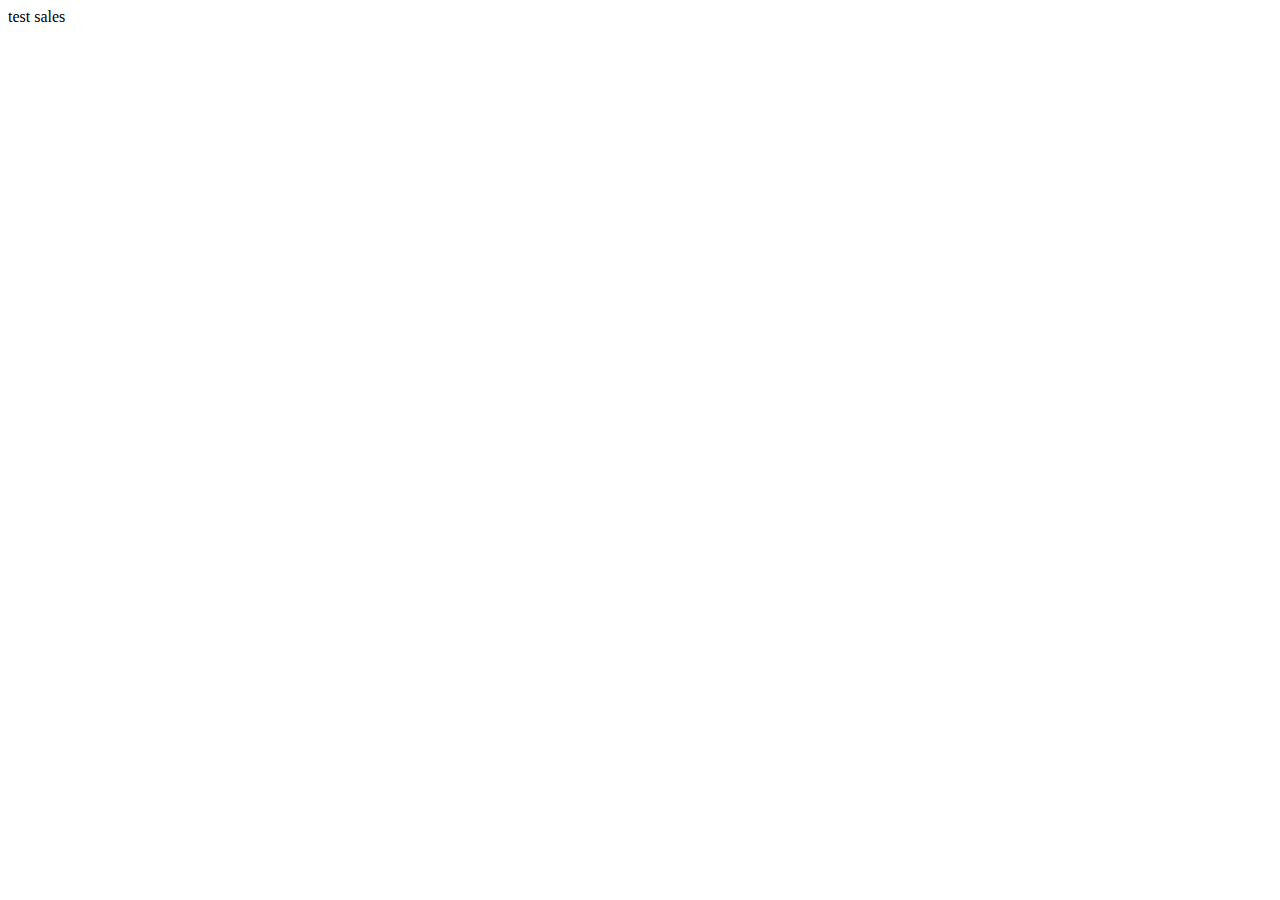
==== htmlfiles/sales.html @ 812b2738 "Added DOM" ====
<!DOCTYPE html>
<html lang="en">
<head>
    <meta charset="UTF-8">
    <meta http-equiv="X-UA-Compatible" content="IE=edge">
    <meta name="viewport" content="width=device-width, initial-scale=1.0">
    <title>Sales Page</title>
</head>
<body>
    test sales
    <ul class="output">
    </ul>


    <script src="/cookie-stand/app.js"></script>
</body>
</html>
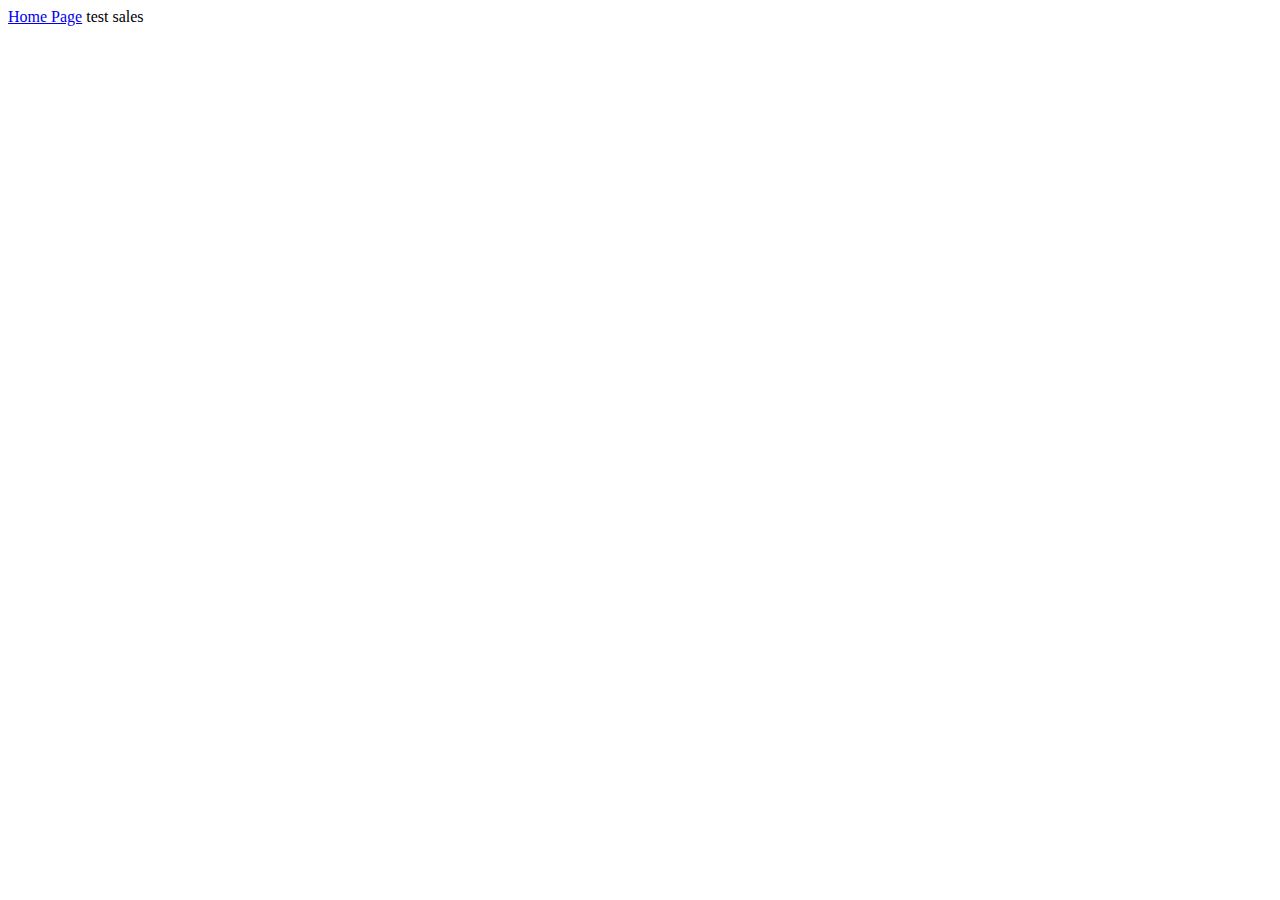
==== commit a3920793: "Merge pull request #2 from ConnerKT/Class06-Objects" ====
--- a/htmlfiles/sales.html
+++ b/htmlfiles/sales.html
@@ -7,6 +7,7 @@
     <title>Sales Page</title>
 </head>
 <body>
+    <a href="/cookie-stand/htmlfiles/index.html">Home Page</a>
     test sales
     <ul class="output">
     </ul>
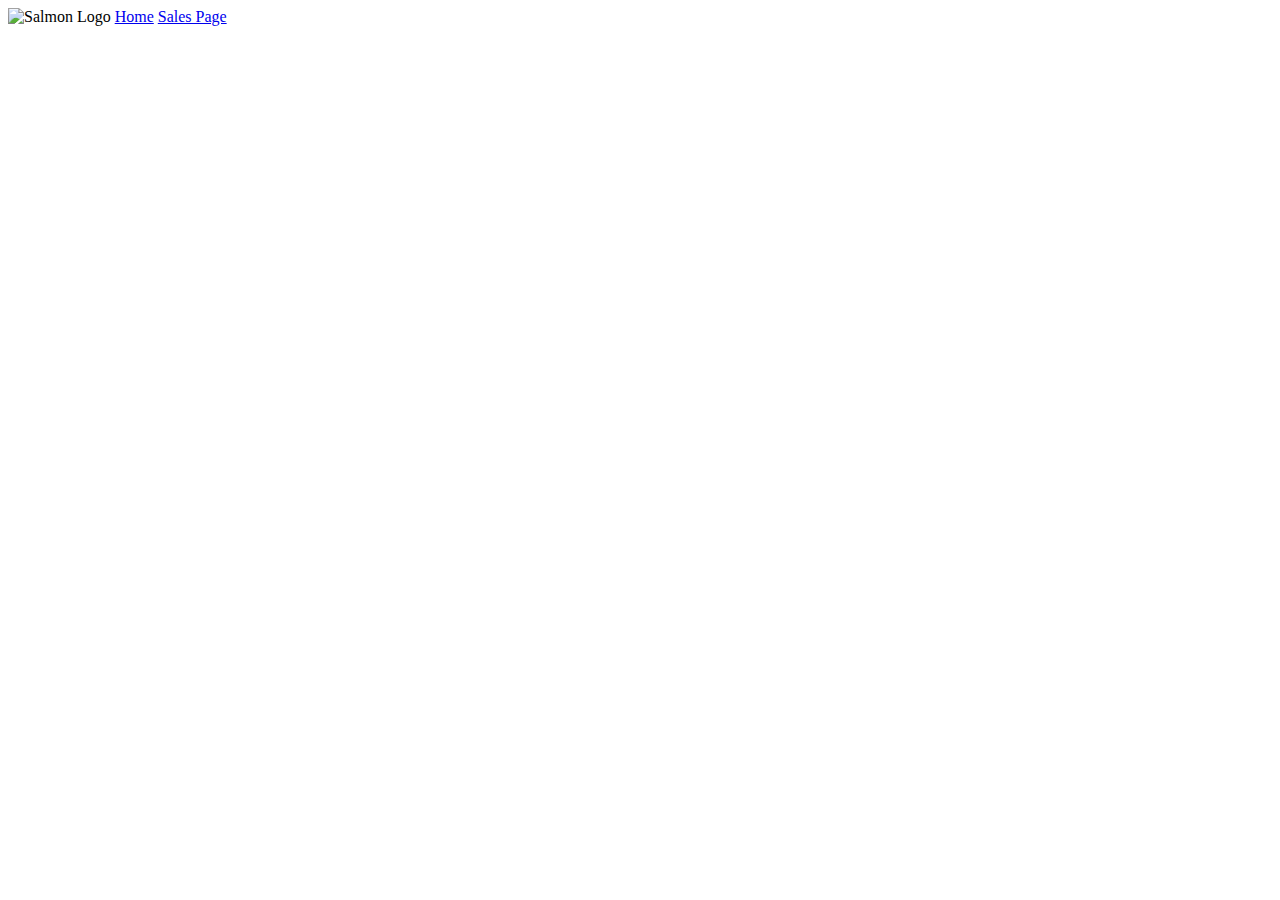
==== commit a55f34f3: "Style, Contact Section, Finishing Touches" ====
--- a/htmlfiles/sales.html
+++ b/htmlfiles/sales.html
@@ -4,13 +4,25 @@
     <meta charset="UTF-8">
     <meta http-equiv="X-UA-Compatible" content="IE=edge">
     <meta name="viewport" content="width=device-width, initial-scale=1.0">
+    <link rel="stylesheet" href="/cookie-stand/style.css">
+
     <title>Sales Page</title>
 </head>
 <body>
-    <a href="/cookie-stand/htmlfiles/index.html">Home Page</a>
-    test sales
-    <ul class="output">
-    </ul>
+    <nav class="navbar">
+        <img class="logo"src="/cookie-stand/images/salmon.png" alt="Salmon Logo" width="120">
+        <a href="/cookie-stand/htmlfiles/index.html">Home</a>
+        <a class="Sales"href="/cookie-stand/htmlfiles/sales.html">Sales Page</a>
+    </nav>
+  
+    
+    <span class="spacing"></span>
+ 
+    <div class="cookiecontainer">
+        <table id="cookietb">
+        
+        </table>
+    </div>
 
 
     <script src="/cookie-stand/app.js"></script>
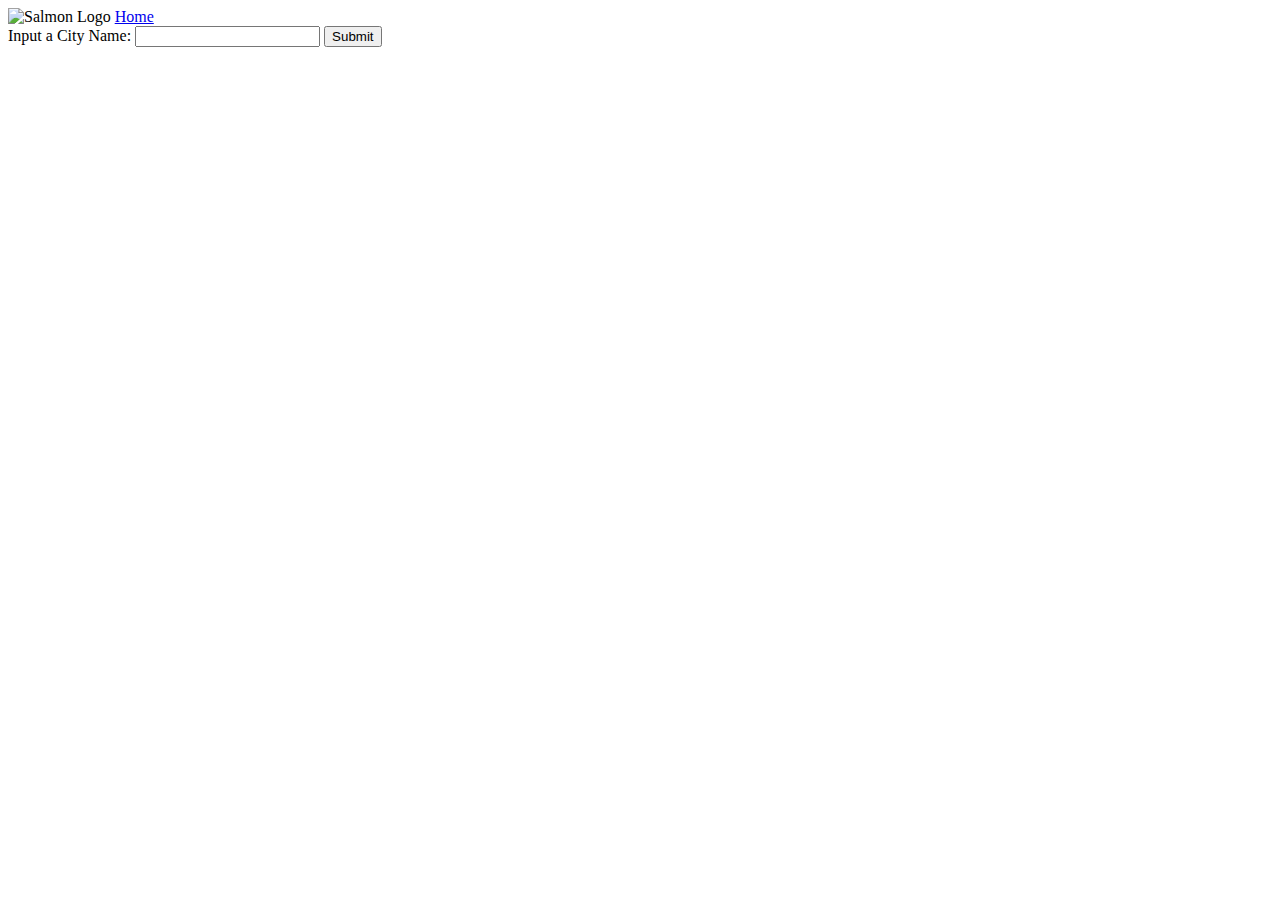
==== commit 694c5a84: "Form addition" ====
--- a/htmlfiles/sales.html
+++ b/htmlfiles/sales.html
@@ -12,7 +12,7 @@
     <nav class="navbar">
         <img class="logo"src="/cookie-stand/images/salmon.png" alt="Salmon Logo" width="120">
         <a href="/cookie-stand/htmlfiles/index.html">Home</a>
-        <a class="Sales"href="/cookie-stand/htmlfiles/sales.html">Sales Page</a>
+    
     </nav>
   
     
@@ -23,7 +23,13 @@
         
         </table>
     </div>
-
+    <div class="form">
+        <form class="formInput">
+            <label for="cityName">Input a City Name: </label>
+            <input type="text" id="cityName" name="cityName">
+            <input id="buttonclick"type="submit" value="Submit">
+        </form>
+    </div>
 
     <script src="/cookie-stand/app.js"></script>
 </body>
